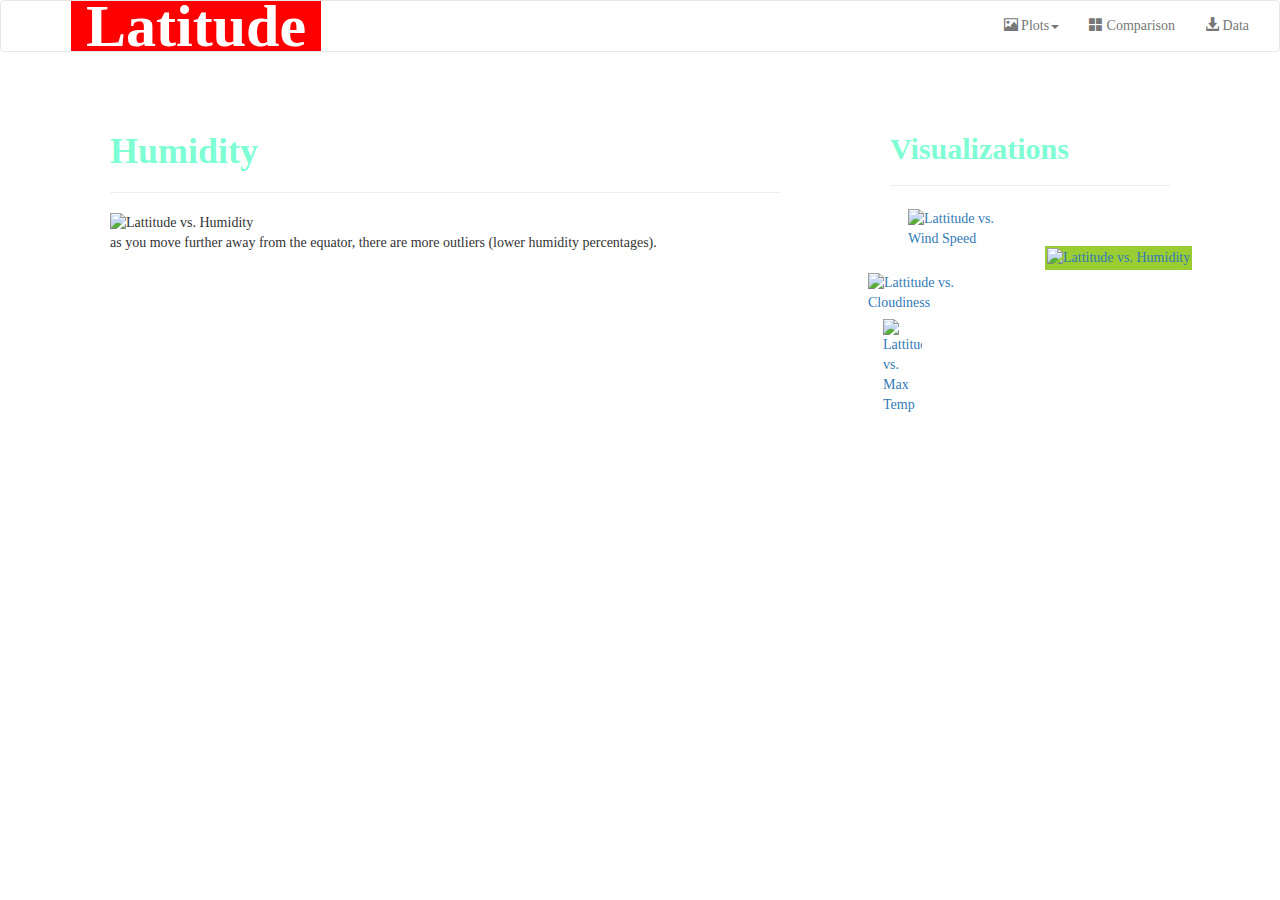
==== humidity.html @ 4c1a3f40 "Add files via upload" ====
<!DOCTYPE html>
<html lang="en-us">

<head>
    <meta charset="UTF-8">
    <title>Plot: Humidity</title>
    <link rel="stylesheet" href="https://maxcdn.bootstrapcdn.com/bootstrap/3.4.0/css/bootstrap.min.css">
    <script src="https://ajax.googleapis.com/ajax/libs/jquery/3.4.1/jquery.min.js"></script>
    <script src="https://maxcdn.bootstrapcdn.com/bootstrap/3.4.0/js/bootstrap.min.js"></script>
    <link rel="stylesheet" href="style.css">
</head>

<body>
    <nav class="navbar navbar-default navbar-expand-xl">
        <div class="container-fluid">
            <div class="navbar-header">
                <button type="button" class="navbar-toggle" data-toggle="collapse" data-target="#myNavbar">
                    <span class="icon-bar"></span>
                    <span class="icon-bar"></span>
                    <span class="icon-bar"></span>
                </button>
                <a class="navbar-brand" href="index.html"><strong> Latitude </strong></a>
            </div>
            <div class="collapse navbar-collapse" id="myNavbar">
                <ul class="nav navbar-nav navbar-right">
                    <li class="dropdown">
                        <a class="dropdown-toggle" data-toggle="dropdown" href="#"><span
                                class="glyphicon glyphicon-picture"></span> Plots<span class="caret"></span></a>
                        <ul class="dropdown-menu">
                            <li><a href="cloudiness.html">Cloudiness</a></li>
                            <li><a href="wind_speed.html">Wind Speed</a></li>
                            <li><a href="max_temp.html">Max Temperature</a></li>
                            <li><a href="humidity.html">Humidity</a></li>
                           
                        </ul>
                    </li>
                    <li><a href="comparison.html"><span class="glyphicon glyphicon-th-large"></span> Comparison</a></li>
                    <li><a href="data.html"><span class="glyphicon glyphicon-download-alt"></span> Data</a></li>
                </ul>
            </div>
        </div>
    </nav>
    <div class="container">
        <div class="row">
            <div class="col-md-8">
                <div class="main-box">
                    <h1 id="title"><b> Humidity </b></h1>
                    <hr>
                    <img class="visual" src="images/Latitude_v_Humidity.png" alt="Lattitude vs. Humidity">
                    <p>as you move further away from the equator, there are more outliers (lower humidity
                        percentages).</p>
                </div>
            </div>
            <div class="col-md-4">
                <div class="supp-box">
                    <h2 id="title"><b> Visualizations </b></h2>
                    <hr>
                    <div class="row">
                    </div>
                    <div class="col-xs-3 col-sm-3 col-md-6">
                        <a href="wind_speed.html"><img class="grid-item" src="images/Latitude_v_Wind_Speed.png"
                                alt="Lattitude vs. Wind Speed"></a>
                    </div>
                        
                </div>
                    <div class="col-xs-3 col-sm-3 col-md-6">
                    <a href="humidity.html"><img class="chosen-item" src="images/Latitude_v_Humidity.png"
                            alt="Lattitude vs. Humidity"></a>
                </div>
                <div class="col-xs-3 col-sm-3 col-md-6">
                    <a href="cloudiness.html"><img class="grid-item" src="images/Latitude_v_Cloudiness.png"
                            alt="Lattitude vs. Cloudiness"></a>    
                    
                    <div class="col-xs-3 col-sm-3 col-md-6">
                            <a href="max_temp.html"><img class="grid-item" src="images/Latitude_v_Max_Temp.png"
                                    alt="Lattitude vs. Max Temp"></a>
                   

                    </div>
                </div>
            </div>
</body>

</html>
---- style.css ----
body {
    font-family: Times, Times, Times Times, Times, Times;
    background-color: rgb(400, 400, 400);
}

#title {
    color:aquamarine;
}

.navbar-default {
    background-color: white;
}

.navbar-header {
    background-color: turquoise;
}

.navbar>.container-fluid .navbar-brand {
    color:white;
    background-color: red;
}

.navbar-brand {
    background-color: yellowgreen;
    position: absolute;
    left:85px;
    font-size:60px;
    
}

.container {
    min-height: calc(100vh - 152px);
    margin: 65px;
    margin-top:20px;
    float: none;
    margin-right: auto;
    margin-left: auto;
}


.main-box {
    margin: 10px;
    padding: 30px;
    background-color: white;
}

.supp-box {
    margin: 10px;
    padding: 30px;
    background-color: white;

}

img.summary {
    max-resolution: 50px;
    max-width:65%;
    height:auto;
    float: left;
  }

.visual {
    display: block;
    max-width:100%;
    height:auto;
    margin-left: auto;
    margin-right: auto;
}

.chosen-item {
    border-style: solid;
    border-color: aquamarine;
    background-color: aquamarine;
}

#question {
    text-align:center;
    font-size: 24px;
}

.grid-item {
    max-width:100%;
    height:auto;
    padding:3px;
}

.chosen-item {
    max-width:100%;
    height:auto;
    padding:2px;
    background-color: yellowgreen;
}

.page-footer {
    font-size:40px;
    background-color: rgba(75, 75, 75);
    color:white;
    border-top-width: thick;
    border-top-style: solid;
    border-top-color: aquamarine;
}
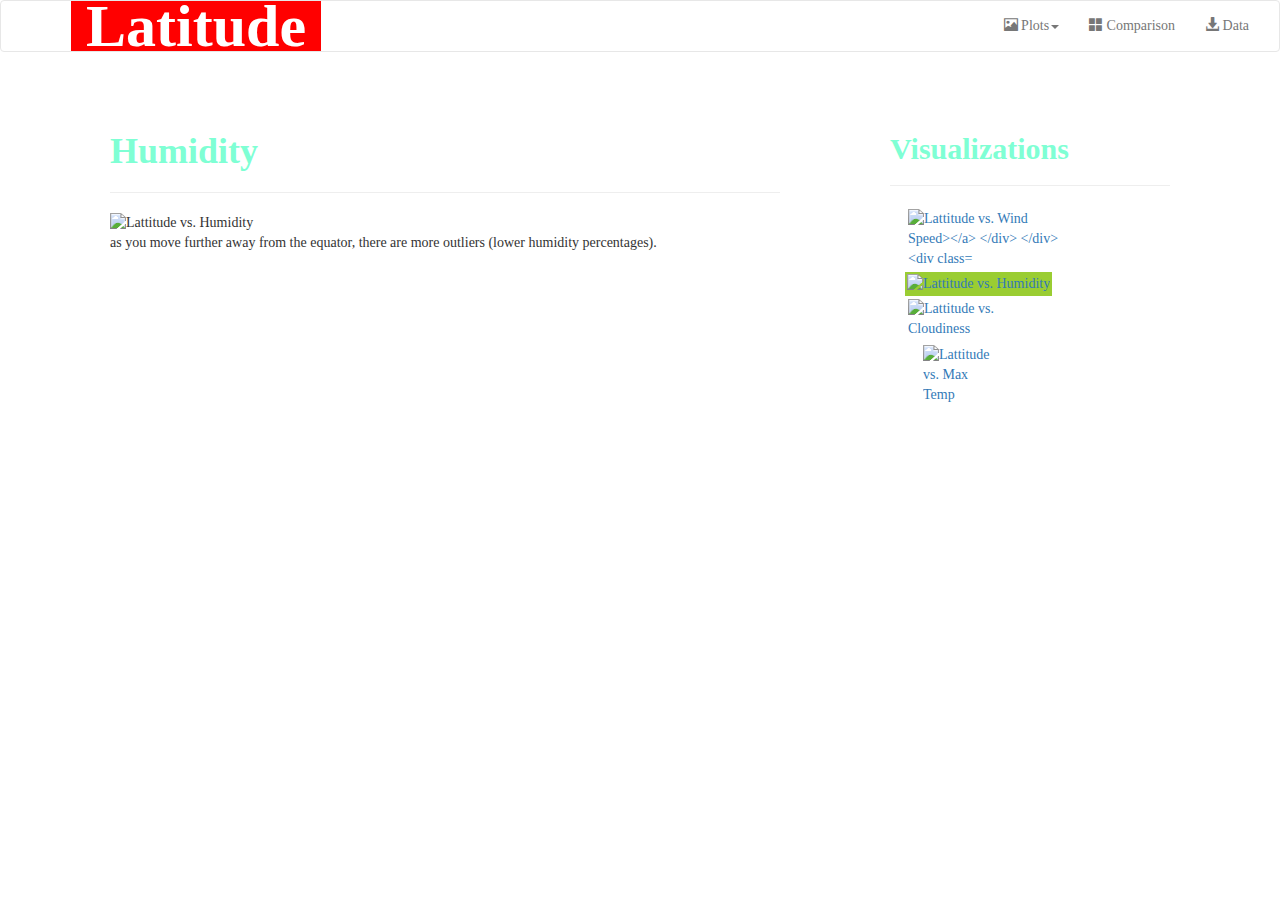
==== commit 76a04a63: "Update humidity.html" ====
--- a/humidity.html
+++ b/humidity.html
@@ -57,28 +57,27 @@
                     <hr>
                     <div class="row">
                     </div>
-                    <div class="col-xs-3 col-sm-3 col-md-6">
+                    <div class="col-xs-4 col-sm-4 col-md-8">
                         <a href="wind_speed.html"><img class="grid-item" src="images/Latitude_v_Wind_Speed.png"
-                                alt="Lattitude vs. Wind Speed"></a>
+                                alt="Lattitude vs. Wind Speed></a>
                     </div>
                         
                 </div>
-                    <div class="col-xs-3 col-sm-3 col-md-6">
+                    <div class="col-xs-4 col-sm-4 col-md-8">
                     <a href="humidity.html"><img class="chosen-item" src="images/Latitude_v_Humidity.png"
                             alt="Lattitude vs. Humidity"></a>
                 </div>
-                <div class="col-xs-3 col-sm-3 col-md-6">
+                <div class="col-xs-4 col-sm-4 col-md-8">
                     <a href="cloudiness.html"><img class="grid-item" src="images/Latitude_v_Cloudiness.png"
                             alt="Lattitude vs. Cloudiness"></a>    
                     
-                    <div class="col-xs-3 col-sm-3 col-md-6">
+                    <div class="col-xs-4 col-sm-4 col-md-8">
                             <a href="max_temp.html"><img class="grid-item" src="images/Latitude_v_Max_Temp.png"
                                     alt="Lattitude vs. Max Temp"></a>
-                   
-
+                  
                     </div>
                 </div>
             </div>
 </body>
 
-</html>+</html>
